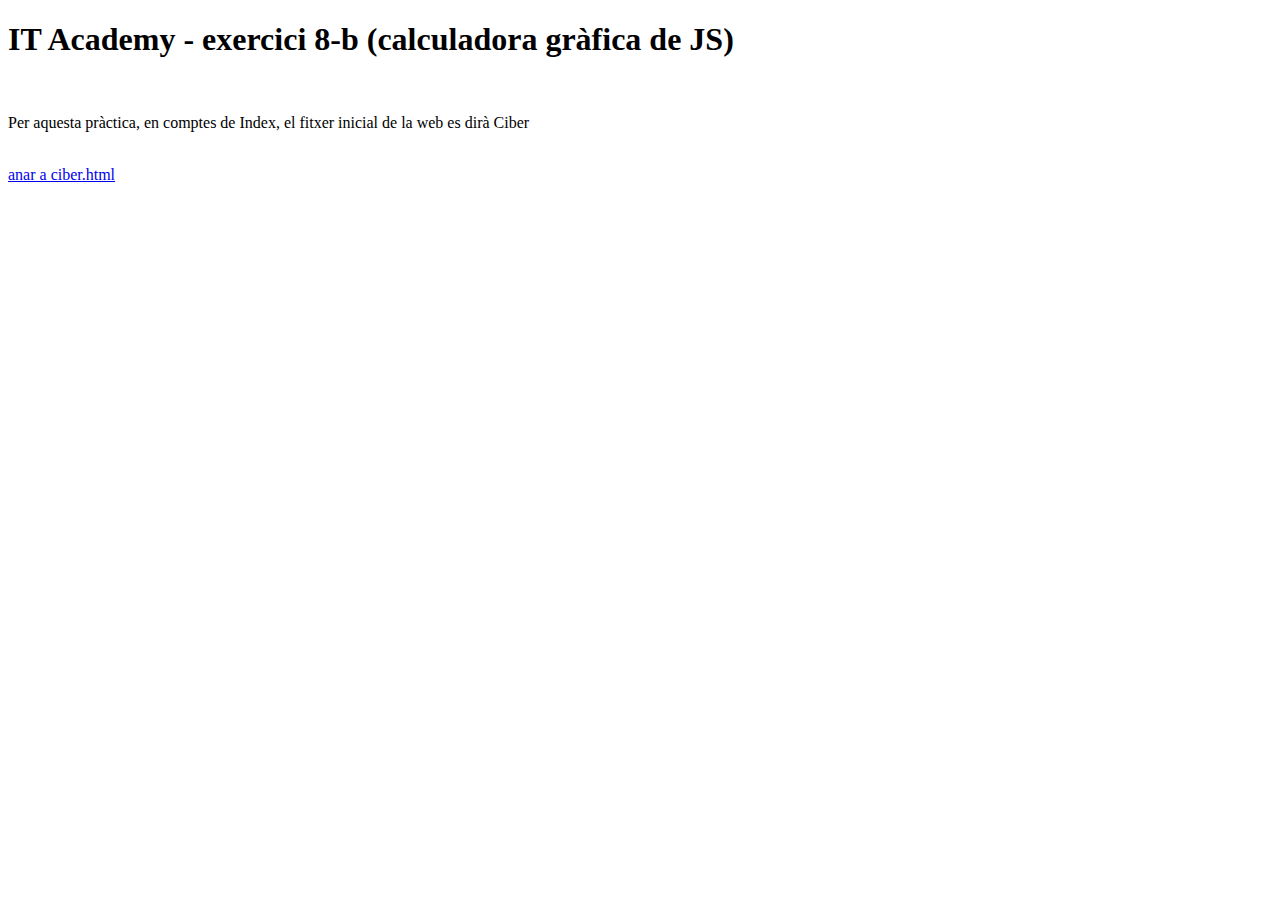
==== index.html @ 4e936bd7 "Primer commit amb index.html que apunta a calcu.html" ====
<!DOCTYPE html>
<html lang="en">
<head>
    <meta charset="UTF-8">
    <meta http-equiv="X-UA-Compatible" content="IE=edge">
    <meta name="viewport" content="width=device-width, initial-scale=1.0">

    <meta name="author"      content="Ignasi Ortiz">
    <meta name="keywords"    content="JavaScript learning arrays functions bucles">
    <meta name="description" content="IT Academy - modul 7 JavaScript"> 

    <title>JavaScript ex.8-b</title>
</head>
<body>
    <h1>IT Academy - exercici 8-b (calculadora gràfica de JS)</h1>
    <br>
    <p>Per aquesta pràctica, en comptes de Index, el fitxer inicial de la web es dirà Ciber</p>
    <br>
    <a href="calcu.html">anar a ciber.html</a>
    <br>
</body>
</html>
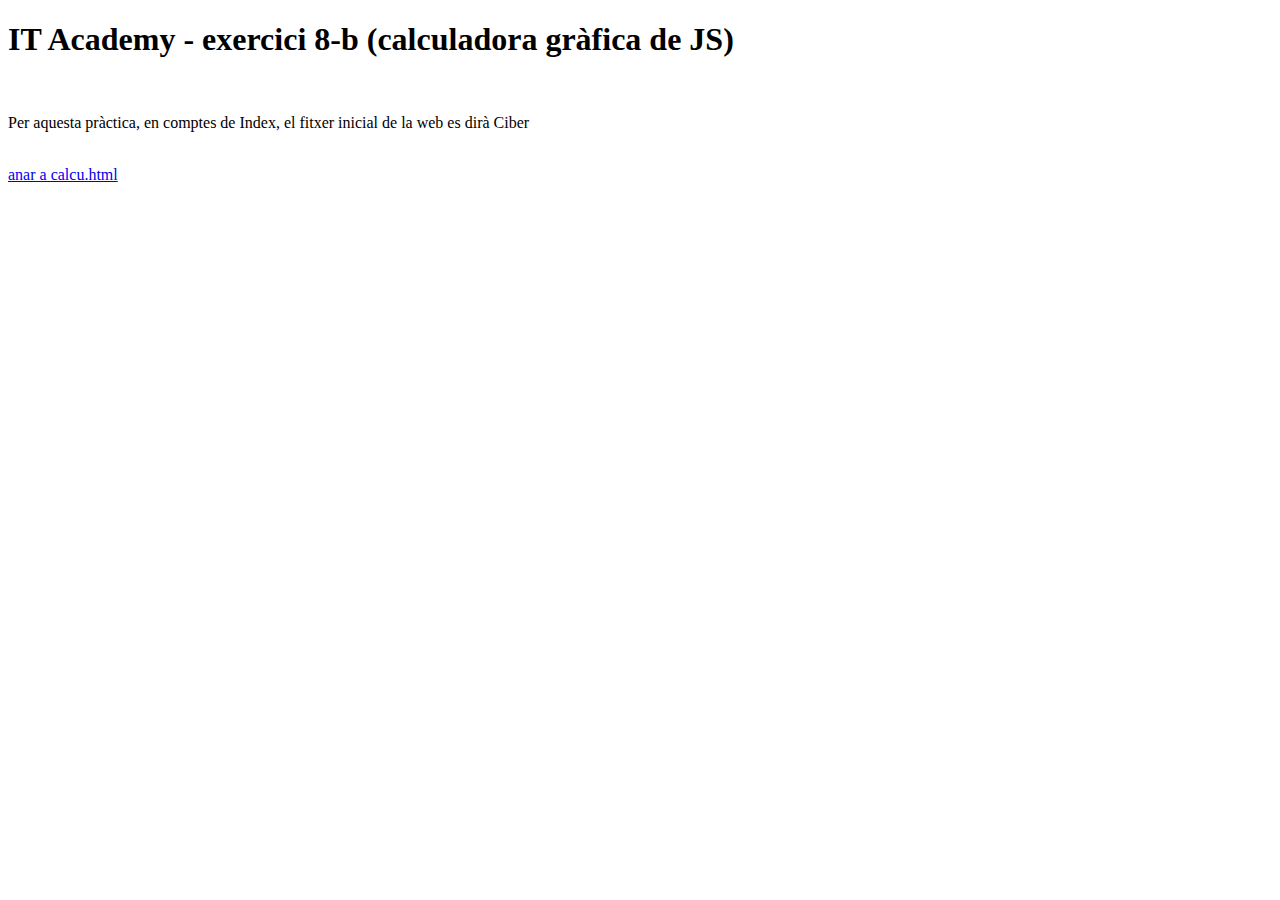
==== commit 836f7b16: "corregir que apunti a calcu.html" ====
--- a/index.html
+++ b/index.html
@@ -16,7 +16,7 @@
     <br>
     <p>Per aquesta pràctica, en comptes de Index, el fitxer inicial de la web es dirà Ciber</p>
     <br>
-    <a href="calcu.html">anar a ciber.html</a>
+    <a href="calcu.html">anar a calcu.html</a>
     <br>
 </body>
 </html>
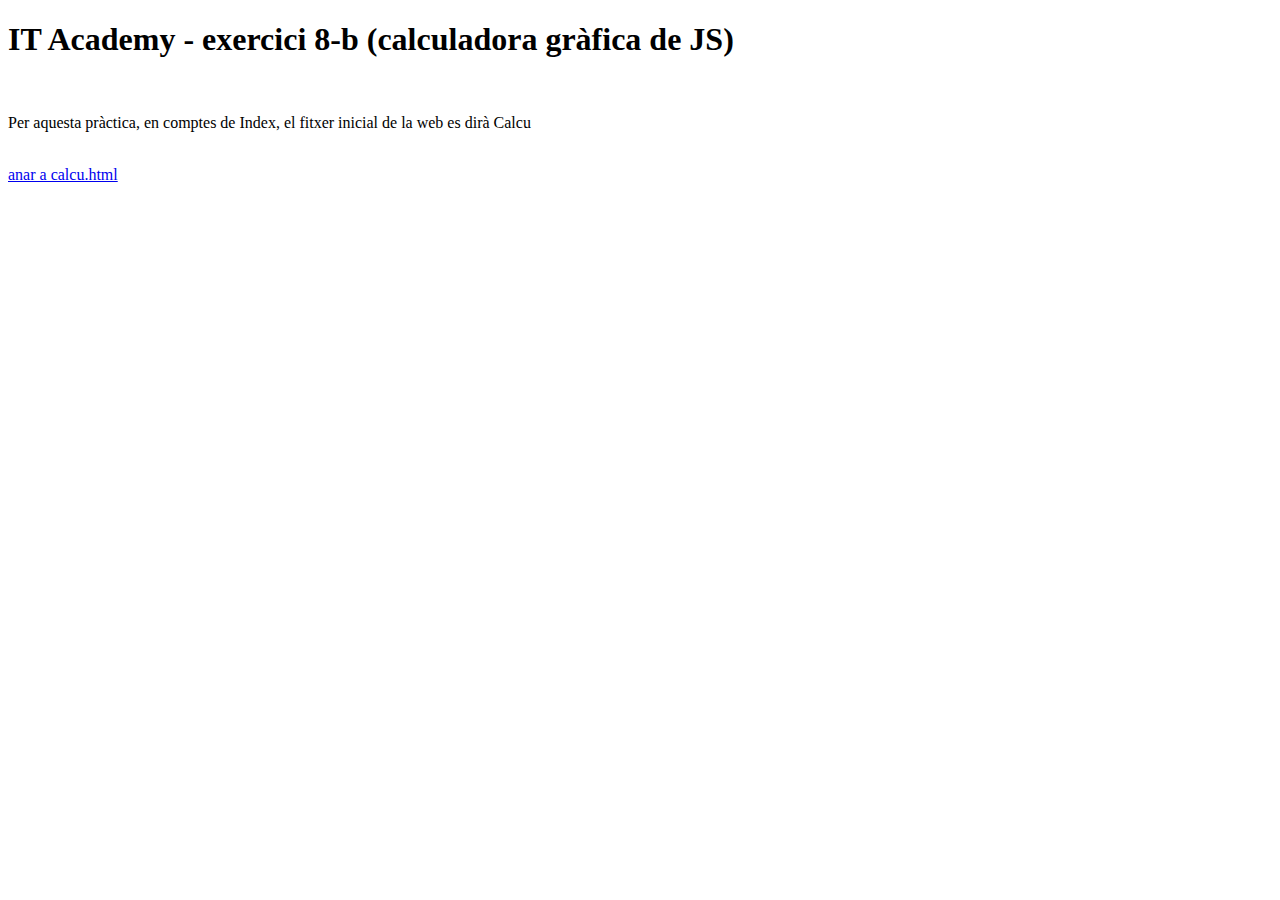
==== commit 906dd9ed: "Estructura gràfica enfocada, sense funcionalitat encara" ====
--- a/index.html
+++ b/index.html
@@ -14,7 +14,7 @@
 <body>
     <h1>IT Academy - exercici 8-b (calculadora gràfica de JS)</h1>
     <br>
-    <p>Per aquesta pràctica, en comptes de Index, el fitxer inicial de la web es dirà Ciber</p>
+    <p>Per aquesta pràctica, en comptes de Index, el fitxer inicial de la web es dirà Calcu</p>
     <br>
     <a href="calcu.html">anar a calcu.html</a>
     <br>
